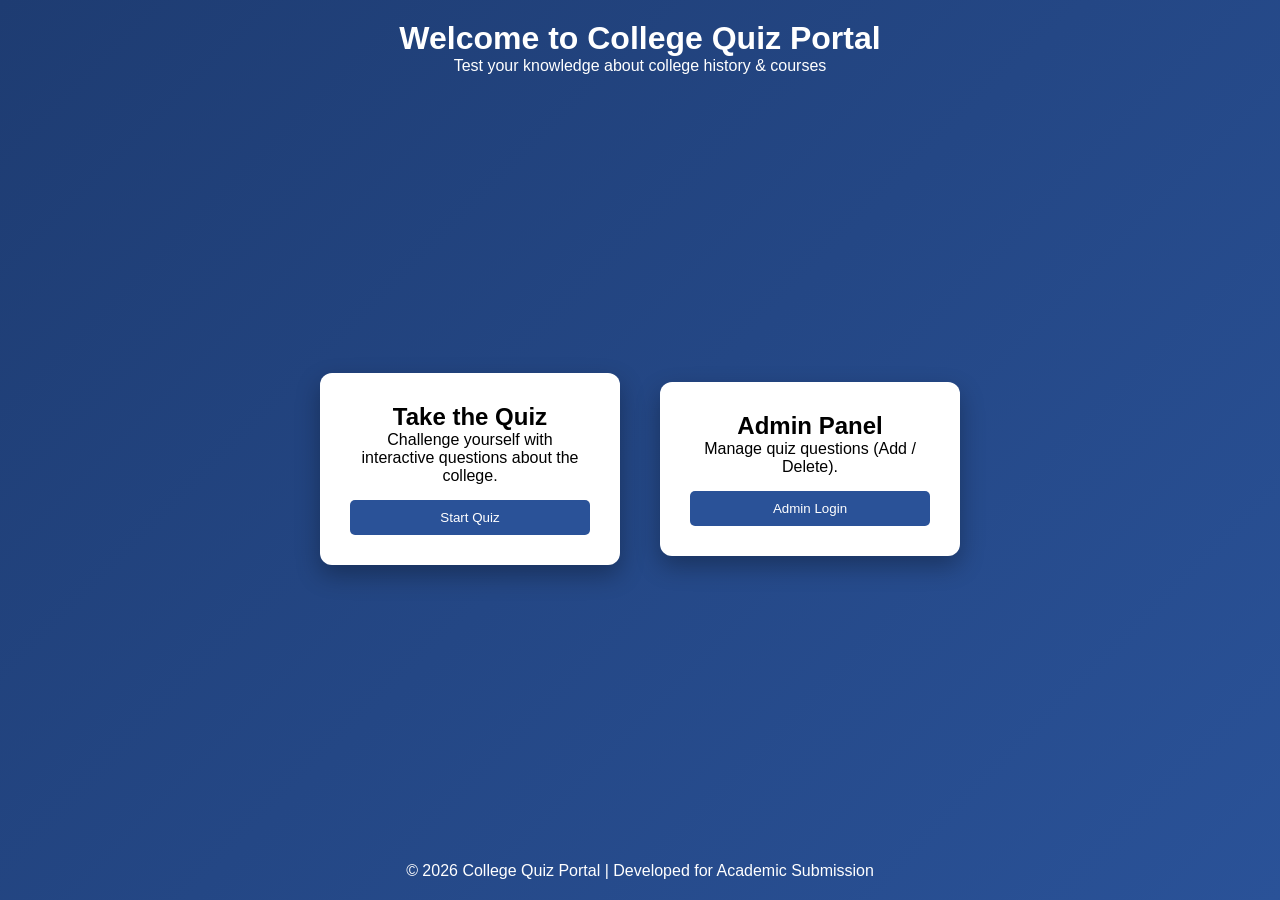
==== landing.html @ c309ceab "add landing page" ====
<!DOCTYPE html>
<html lang="en">
<head>
    <meta charset="UTF-8">
    <title>College Quiz Portal</title>
    <meta name="viewport" content="width=device-width, initial-scale=1.0">
    <link rel="stylesheet" href="style.css">
</head>
<body>

<header>
    <h1>Welcome to College Quiz Portal</h1>
    <p>Test your knowledge about college history & courses</p>
</header>

<main class="landing-container">

    <section class="card">
        <h2>Take the Quiz</h2>
        <p>Challenge yourself with interactive questions about the college.</p>
        <a href="index.html">
            <button>Start Quiz</button>
        </a>
    </section>

    <section class="card">
        <h2>Admin Panel</h2>
        <p>Manage quiz questions (Add / Delete).</p>
        <a href="admin.html">
            <button>Admin Login</button>
        </a>
    </section>

</main>

<footer>
    <p>© 2026 College Quiz Portal | Developed for Academic Submission</p>
</footer>

</body>
</html>
---- style.css ----
* {
    box-sizing: border-box;
    margin: 0;
    padding: 0;
}

body {
    font-family: Arial, sans-serif;
    background: linear-gradient(135deg, #1e3c72, #2a5298);
    color: white;
    min-height: 100vh;
    display: flex;
    flex-direction: column;
}

header, footer {
    text-align: center;
    padding: 20px;
}

.admin-link {
    display: block;
    color: white;
    margin-top: 10px;
    text-decoration: underline;
}

.quiz-container {
    background: white;
    color: black;
    max-width: 650px;
    margin: auto;
    padding: 30px;
    border-radius: 10px;
    box-shadow: 0 10px 25px rgba(0,0,0,0.3);
    animation: fadeIn 0.4s ease-in;
}

.option {
    padding: 12px;
    margin: 10px 0;
    border: 2px solid #ddd;
    border-radius: 6px;
    cursor: pointer;
    transition: 0.3s;
}

.option:hover {
    background-color: #f2f2f2;
}

.option.selected {
    background-color: #2a5298;
    color: white;
    transform: scale(1.05);
}

button {
    padding: 10px 15px;
    background-color: #2a5298;
    color: white;
    border: none;
    border-radius: 5px;
    cursor: pointer;
    margin-top: 10px;
}

button:hover {
    background-color: #1e3c72;
}

#feedback {
    margin-top: 15px;
    font-weight: bold;
    opacity: 0;
    transition: opacity 0.5s ease;
}

#feedback.show {
    opacity: 1;
}

.progress-bar {
    background: #ddd;
    height: 10px;
    border-radius: 5px;
    margin-bottom: 20px;
}

#progress {
    height: 10px;
    width: 0%;
    background: #2a5298;
    border-radius: 5px;
    transition: width 0.5s ease;
}

input, textarea {
    width: 100%;
    padding: 8px;
    margin: 8px 0;
}

.question-item {
    background: #f2f2f2;
    padding: 10px;
    margin: 8px 0;
    border-radius: 5px;
}

@keyframes fadeIn {
    from {opacity: 0; transform: translateY(15px);}
    to {opacity: 1; transform: translateY(0);}
}

@media(max-width: 600px) {
    .quiz-container {
        width: 95%;
        padding: 20px;
    }
}

/* Landing Page Styling */
.landing-container {
    display: flex;
    justify-content: center;
    align-items: center;
    gap: 40px;
    flex-wrap: wrap;
    margin: auto;
    padding: 40px 20px;
}

.card {
    background: white;
    color: black;
    padding: 30px;
    width: 300px;
    border-radius: 12px;
    text-align: center;
    box-shadow: 0 10px 25px rgba(0,0,0,0.3);
    transition: transform 0.3s ease, box-shadow 0.3s ease;
    animation: fadeIn 0.5s ease-in;
}

.card:hover {
    transform: translateY(-8px);
    box-shadow: 0 15px 30px rgba(0,0,0,0.4);
}

.card button {
    margin-top: 15px;
    width: 100%;
}
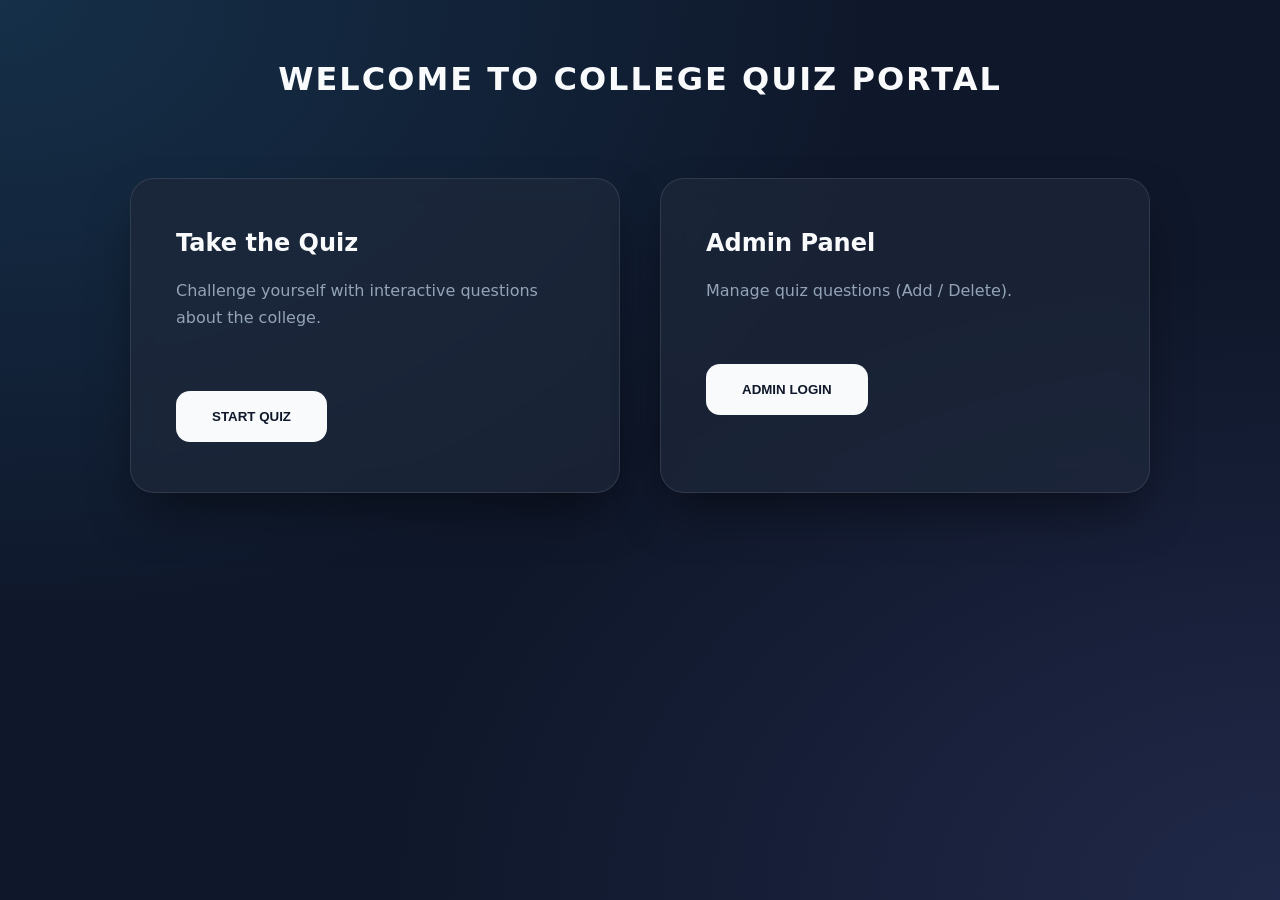
==== commit d348c061: "changed styling and default questions" ====
--- a/landing.html
+++ b/landing.html
@@ -10,7 +10,6 @@
 
 <header>
     <h1>Welcome to College Quiz Portal</h1>
-    <p>Test your knowledge about college history & courses</p>
 </header>
 
 <main class="landing-container">
@@ -33,9 +32,5 @@
 
 </main>
 
-<footer>
-    <p>© 2026 College Quiz Portal | Developed for Academic Submission</p>
-</footer>
-
 </body>
 </html>
--- a/style.css
+++ b/style.css
@@ -1,3 +1,13 @@
+:root {
+    --bg-color: #0f172a;
+    --card-bg: rgba(30, 41, 59, 0.7);
+    --accent-glow: #38bdf8;
+    --accent-secondary: #818cf8;
+    --text-main: #f8fafc;
+    --text-dim: #94a3b8;
+    --border-glass: rgba(255, 255, 255, 0.1);
+}
+
 * {
     box-sizing: border-box;
     margin: 0;
@@ -5,150 +15,171 @@
 }
 
 body {
-    font-family: Arial, sans-serif;
-    background: linear-gradient(135deg, #1e3c72, #2a5298);
-    color: white;
+    font-family: 'Inter', system-ui, -apple-system, sans-serif;
+    background-color: var(--bg-color);
+    background-image:
+        radial-gradient(at 0% 0%, rgba(56, 189, 248, 0.15) 0px, transparent 50%),
+        radial-gradient(at 100% 100%, rgba(129, 140, 248, 0.15) 0px, transparent 50%);
+    color: var(--text-main);
     min-height: 100vh;
     display: flex;
     flex-direction: column;
+    overflow-x: hidden;
 }
 
-header, footer {
+header {
+    padding: 60px 20px 20px 20px;
     text-align: center;
-    padding: 20px;
+    letter-spacing: 2px;
+    text-transform: uppercase;
 }
 
-.admin-link {
-    display: block;
-    color: white;
-    margin-top: 10px;
-    text-decoration: underline;
+/* Layout Containers */
+.quiz-container, .card {
+    background: var(--card-bg);
+    backdrop-filter: blur(12px);
+    -webkit-backdrop-filter: blur(12px);
+    border: 1px solid var(--border-glass);
+    max-width: 680px;
+    margin: 40px auto;
+    padding: 50px 45px;
+    border-radius: 24px;
+    box-shadow: 0 25px 50px -12px rgba(0, 0, 0, 0.5);
+    animation: fadeIn 0.6s cubic-bezier(0.16, 1, 0.3, 1);
 }
 
-.quiz-container {
-    background: white;
-    color: black;
-    max-width: 650px;
-    margin: auto;
-    padding: 30px;
-    border-radius: 10px;
-    box-shadow: 0 10px 25px rgba(0,0,0,0.3);
-    animation: fadeIn 0.4s ease-in;
+/* Typography Spacing */
+.quiz-container h2,
+#question {
+    margin-bottom: 35px;
+    padding: 0 10px;
+    line-height: 1.5;
+    font-size: 1.5rem;
 }
 
+/* Interactive Elements */
 .option {
-    padding: 12px;
-    margin: 10px 0;
-    border: 2px solid #ddd;
-    border-radius: 6px;
+    padding: 20px 25px;
+    margin: 16px 0;
+    background: rgba(255, 255, 255, 0.03);
+    border: 1px solid var(--border-glass);
+    border-radius: 14px;
     cursor: pointer;
-    transition: 0.3s;
+    transition: all 0.25s cubic-bezier(0.4, 0, 0.2, 1);
 }
 
 .option:hover {
-    background-color: #f2f2f2;
+    background: rgba(255, 255, 255, 0.08);
+    border-color: var(--accent-glow);
+    transform: translateX(8px);
 }
 
 .option.selected {
-    background-color: #2a5298;
-    color: white;
-    transform: scale(1.05);
+    background: linear-gradient(135deg, var(--accent-glow), var(--accent-secondary));
+    color: #0f172a;
+    font-weight: 700;
+    border-color: transparent;
+    box-shadow: 0 0 25px rgba(56, 189, 248, 0.4);
 }
 
+/* Control Elements */
 button {
-    padding: 10px 15px;
-    background-color: #2a5298;
-    color: white;
+    padding: 18px 36px;
+    margin-top: 30px;
+    background: var(--text-main);
+    color: var(--bg-color);
     border: none;
-    border-radius: 5px;
+    border-radius: 14px;
+    font-weight: 700;
     cursor: pointer;
-    margin-top: 10px;
+    transition: all 0.3s ease;
+    text-transform: uppercase;
 }
 
 button:hover {
-    background-color: #1e3c72;
+    transform: translateY(-3px);
+    box-shadow: 0 12px 20px -5px rgba(56, 189, 248, 0.4);
+}
+
+/* Progress & Feedback */
+.progress-bar {
+    background: rgba(255, 255, 255, 0.1);
+    height: 8px;
+    border-radius: 10px;
+    margin-bottom: 40px;
+    overflow: hidden;
+}
+
+#progress {
+    height: 100%;
+    background: linear-gradient(90deg, var(--accent-glow), var(--accent-secondary));
+    box-shadow: 0 0 15px var(--accent-glow);
+    transition: width 0.6s cubic-bezier(0.4, 0, 0.2, 1);
 }
 
 #feedback {
-    margin-top: 15px;
-    font-weight: bold;
-    opacity: 0;
-    transition: opacity 0.5s ease;
+    margin-top: 25px;
+    padding: 15px;
+    font-weight: 600;
+    border-radius: 8px;
+    text-align: center;
 }
 
-#feedback.show {
-    opacity: 1;
-}
-
-.progress-bar {
-    background: #ddd;
-    height: 10px;
-    border-radius: 5px;
-    margin-bottom: 20px;
-}
-
-#progress {
-    height: 10px;
-    width: 0%;
-    background: #2a5298;
-    border-radius: 5px;
-    transition: width 0.5s ease;
-}
-
+/* Admin & Form Fields */
 input, textarea {
     width: 100%;
-    padding: 8px;
-    margin: 8px 0;
+    padding: 16px;
+    margin: 15px 0 25px 0;
+    background: rgba(0, 0, 0, 0.2);
+    border: 1px solid var(--border-glass);
+    border-radius: 10px;
+    color: white;
+    font-size: 1rem;
 }
 
 .question-item {
-    background: #f2f2f2;
-    padding: 10px;
-    margin: 8px 0;
-    border-radius: 5px;
+    background: rgba(255, 255, 255, 0.05);
+    padding: 30px;
+    margin: 25px 0;
+    border-radius: 16px;
+    border-left: 4px solid var(--accent-glow);
 }
 
+/* Navigation & Grid */
+.landing-container {
+    display: grid;
+    grid-template-columns: repeat(auto-fit, minmax(300px, 1fr));
+    gap: 40px;
+    padding: 60px 40px;
+    max-width: 1100px;
+    margin: 0 auto;
+}
+
+.card {
+    width: 100%;
+    margin: 0;
+    text-align: left;
+}
+
+.card p {
+    margin: 20px 0 30px 0;
+    color: var(--text-dim);
+    line-height: 1.7;
+}
+
+/* Animations & Responsive */
 @keyframes fadeIn {
-    from {opacity: 0; transform: translateY(15px);}
-    to {opacity: 1; transform: translateY(0);}
+    from { opacity: 0; transform: translateY(20px); }
+    to { opacity: 1; transform: translateY(0); }
 }
 
 @media(max-width: 600px) {
     .quiz-container {
-        width: 95%;
+        margin: 20px 15px;
+        padding: 40px 25px;
+    }
+
+    .landing-container {
         padding: 20px;
     }
 }
-
-/* Landing Page Styling */
-.landing-container {
-    display: flex;
-    justify-content: center;
-    align-items: center;
-    gap: 40px;
-    flex-wrap: wrap;
-    margin: auto;
-    padding: 40px 20px;
-}
-
-.card {
-    background: white;
-    color: black;
-    padding: 30px;
-    width: 300px;
-    border-radius: 12px;
-    text-align: center;
-    box-shadow: 0 10px 25px rgba(0,0,0,0.3);
-    transition: transform 0.3s ease, box-shadow 0.3s ease;
-    animation: fadeIn 0.5s ease-in;
-}
-
-.card:hover {
-    transform: translateY(-8px);
-    box-shadow: 0 15px 30px rgba(0,0,0,0.4);
-}
-
-.card button {
-    margin-top: 15px;
-    width: 100%;
-}
